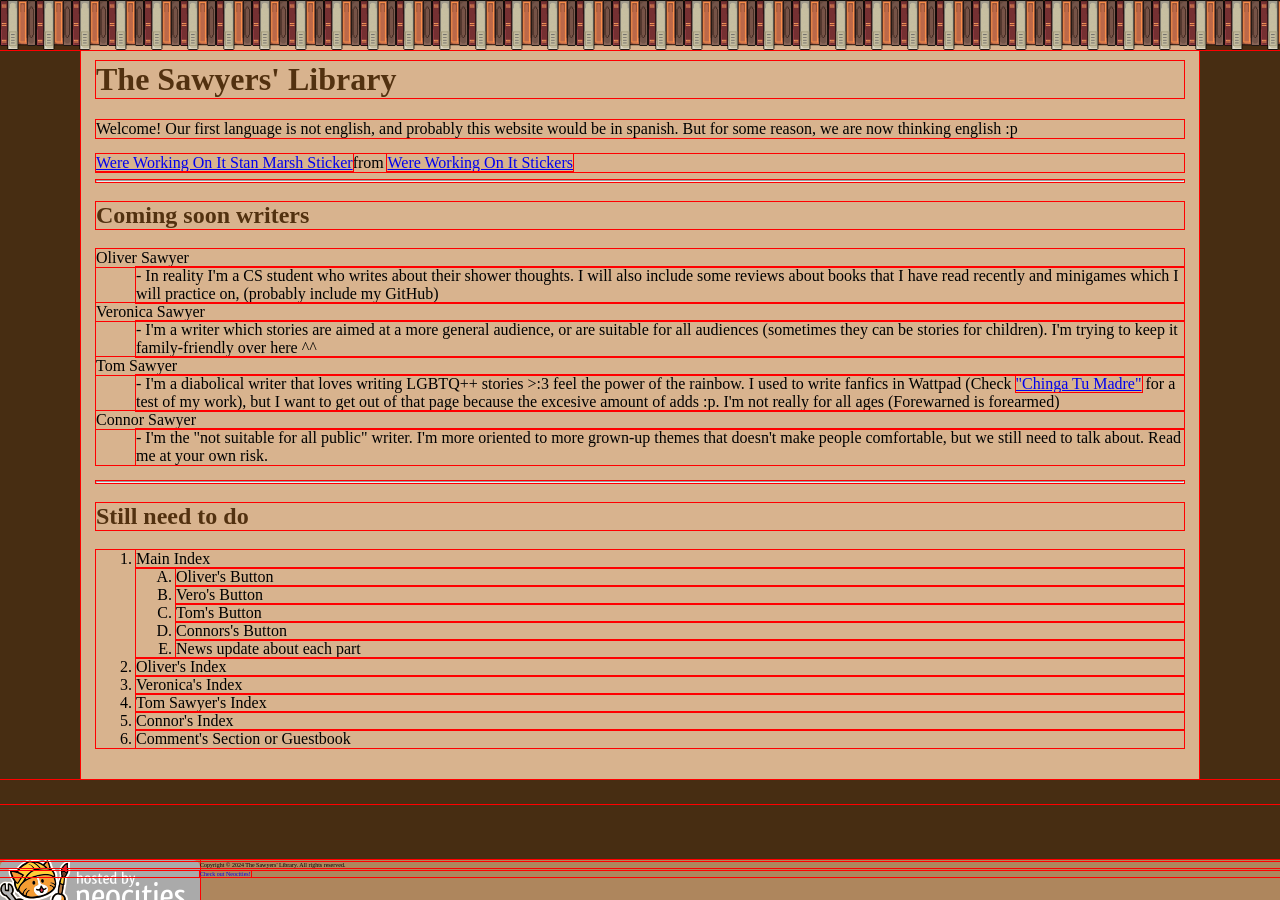
==== index.html @ 704d16b4 "Move index out of the folder" ====
<!DOCTYPE html>
<html lang ="es">
  <head>
    <meta charset="utf-8">
    <title>The Sawyers' Library</title>
    <link rel="stylesheet" href="/css/main.css">
  </head>
  <body>

    <header></header>
    
    <div class="page-body">
      <h1>The Sawyers' Library</h1>
      <p title="aca hablamos español">Welcome! Our first language is not english, and probably this website would be in spanish. But for some reason, we are now thinking english :p</p>
      
      <div class="tenor-gif-embed" data-postid="21568854" data-share-method="host" data-aspect-ratio="1" data-width="50%"><a href="https://tenor.com/view/were-working-on-it-stan-marsh-south-park-clubhouses-s2e12-gif-21568854">Were Working On It Stan Marsh Sticker</a>from <a href="https://tenor.com/search/were+working+on+it-stickers">Were Working On It Stickers</a></div> <script type="text/javascript" async src="https://tenor.com/embed.js"></script>
        
      <hr>
      <h2>Coming soon writers</h2>
      <dl>
        <dt>Oliver Sawyer</dt>
          <dd>- In reality I'm a CS student who writes about their shower thoughts. I will also include some reviews about books that I have read recently and minigames which I will practice on, (probably include my GitHub)</dd>
        <dt>Veronica Sawyer</dt>
          <dd>- I'm a writer which stories are aimed at a more general audience, or are suitable for all audiences (sometimes they can be stories for children). I'm trying to keep it family-friendly over here ^^</dd>
        <dt>Tom Sawyer</dt>
          <dd>- I'm a diabolical writer that loves writing LGBTQ++ stories >:3 feel the power of the rainbow. I used to write fanfics in Wattpad (Check <a href="https://www.wattpad.com/story/328885351-chinga-tu-madre-darkar-x-negas">
  "Chinga Tu Madre"</a> for a test of my work), but I want to get out of that page because the excesive amount of adds :p. I'm not really for all ages (Forewarned is forearmed)</dd>
        <dt>Connor Sawyer</dt>
          <dd>- I'm the "not suitable for all public" writer. I'm more oriented to more grown-up themes that doesn't make people comfortable, but we still need to talk about. Read me at your own risk.</dd>
      </dl>
      
      <hr>
      
      <h2>Still need to do</h2>
      <ol type = "1">
        <li>Main Index</li>
          <ol type = "A">
            <li>Oliver's Button</li>
            <li>Vero's Button</li>
            <li>Tom's Button</li>
            <li>Connors's Button</li>
            <li>News update about each part</li>
          </ol>
        <li>Oliver's Index</li>
        <li>Veronica's Index</li>
        <li>Tom Sawyer's Index</li>
        <li>Connor's Index</li>
        <li>Comment's Section or Guestbook</li>
      </ol>
    </div>
    <div class="footer">
      <img src="img/neocities.png" style="float: left;">
      <p>Copyright © 2024 The Sawyers' Library. All rights reserved.</p>
      <p><a href="http://neocities.org">
      Check out Neocities!</a></p>
      </div>
  </body>
</html>
---- css/main.css ----
* { /*visual help to know where elements limits are*/
  outline: 1px solid red; 
}

html{
  margin: 0;
  padding: 0;
}
header {
  background-image: url("../img/banner-top.png"); /* Books banner */
  background-repeat: repeat-x;
  background-size: auto 50px;
  background-position: top left;

  position: fixed;
  top: 0;
  left: 0;
  width: 100%;
  height: 50px;
  z-index: 2; /*It has to be on top of the body*/
}

div{
  display: block;
}
body {
  background-color: #472d12;
  color: black;
  font-family: Verdana;
  margin: 0;
  padding: 0;
}

h1, h2, h3, h4, h5, h6 {
  color: #523110;
  font-family: 'Lucida Handwriting', Lucida, cursive;
}

.page-body {
  background-color: #d8b38e;
  width: 85%;
  margin: 25px auto;   
  position: relative;
  top: 0px;
  z-index: 1;
  padding: 15px;
  bottom: 150px;
} 
.footer {
  background-color: #ae865d;
  position: fixed;
  bottom: 0;
  width: 100%;
  height: 40px; 
  z-index: 67;
  font-size: 15%;
  /*must be smaller than the try div, and must be at the bottom of the page*/

}
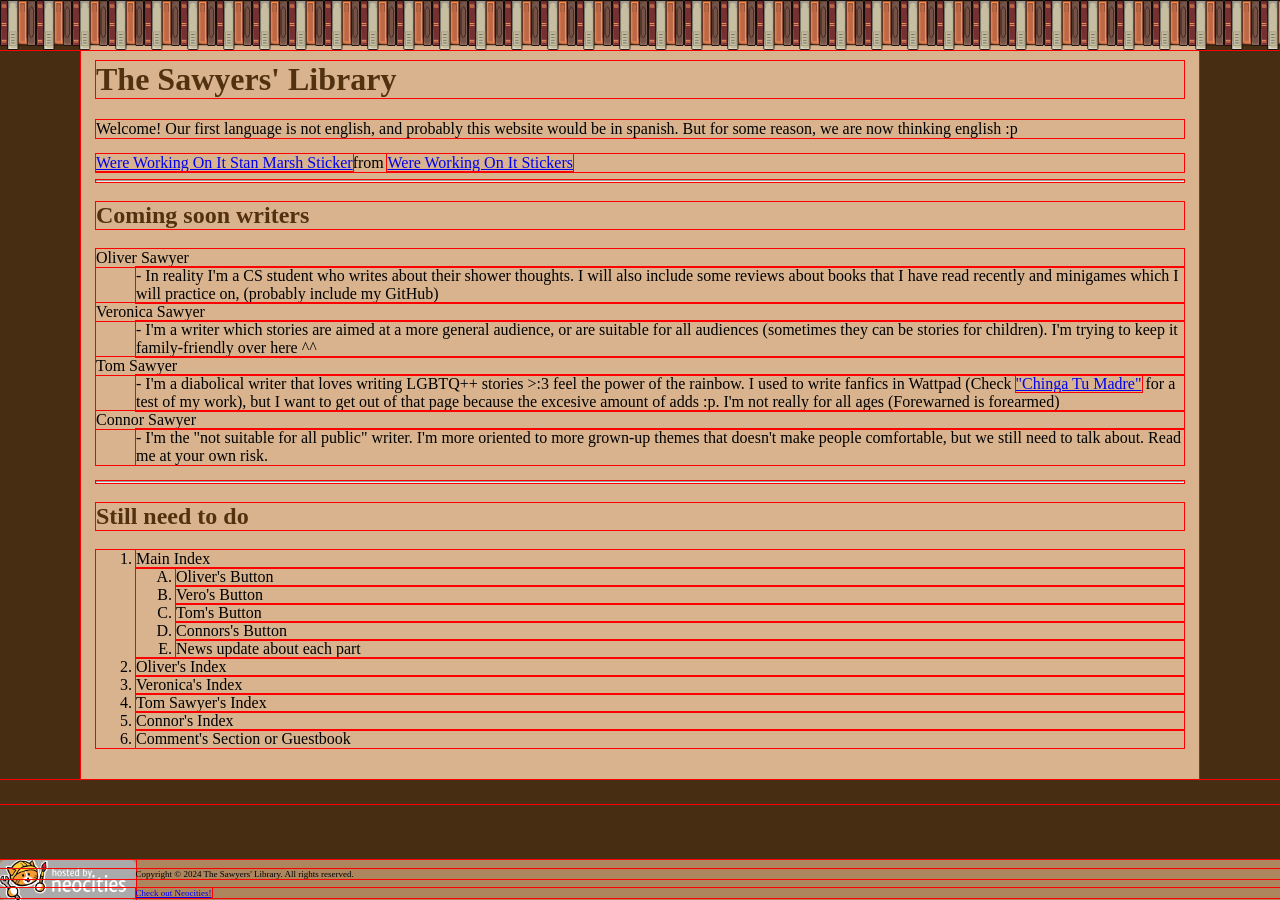
==== commit cdf94d9e: "Modified the top banner to cover some pixels" ====
--- a/index.html
+++ b/index.html
@@ -7,8 +7,11 @@
   </head>
   <body>
 
+    <!-- Header Background -->
+    <div class="header-bg"></div> 
     <header></header>
     
+    <!-- Page Body -->
     <div class="page-body">
       <h1>The Sawyers' Library</h1>
       <p title="aca hablamos español">Welcome! Our first language is not english, and probably this website would be in spanish. But for some reason, we are now thinking english :p</p>
@@ -48,8 +51,10 @@
         <li>Comment's Section or Guestbook</li>
       </ol>
     </div>
+
+    <!-- Footer -->
     <div class="footer">
-      <img src="img/neocities.png" style="float: left;">
+      <img src="img/neocities.png" alt="Neocities Logo">
       <p>Copyright © 2024 The Sawyers' Library. All rights reserved.</p>
       <p><a href="http://neocities.org">
       Check out Neocities!</a></p>
--- a/css/main.css
+++ b/css/main.css
@@ -17,7 +17,18 @@
   left: 0;
   width: 100%;
   height: 50px;
-  z-index: 2; /*It has to be on top of the body*/
+  z-index: 5; /*It has to be on top of the body*/
+}
+
+/* Small strip to cover free bits that shouldn't be seen*/
+.header-bg {
+  position: fixed;
+  top: 0;
+  left: 0;
+  width: 100%;
+  height: 20px;          
+  background-color: #472d12;
+  z-index: 5;
 }
 
 div{
@@ -53,7 +64,13 @@
   width: 100%;
   height: 40px; 
   z-index: 67;
-  font-size: 15%;
+  font-size: 9px;
   /*must be smaller than the try div, and must be at the bottom of the page*/
+}
 
+.footer img {
+  height: 100%;
+  width: auto;
+  object-fit: contain;
+  float: left;
 }
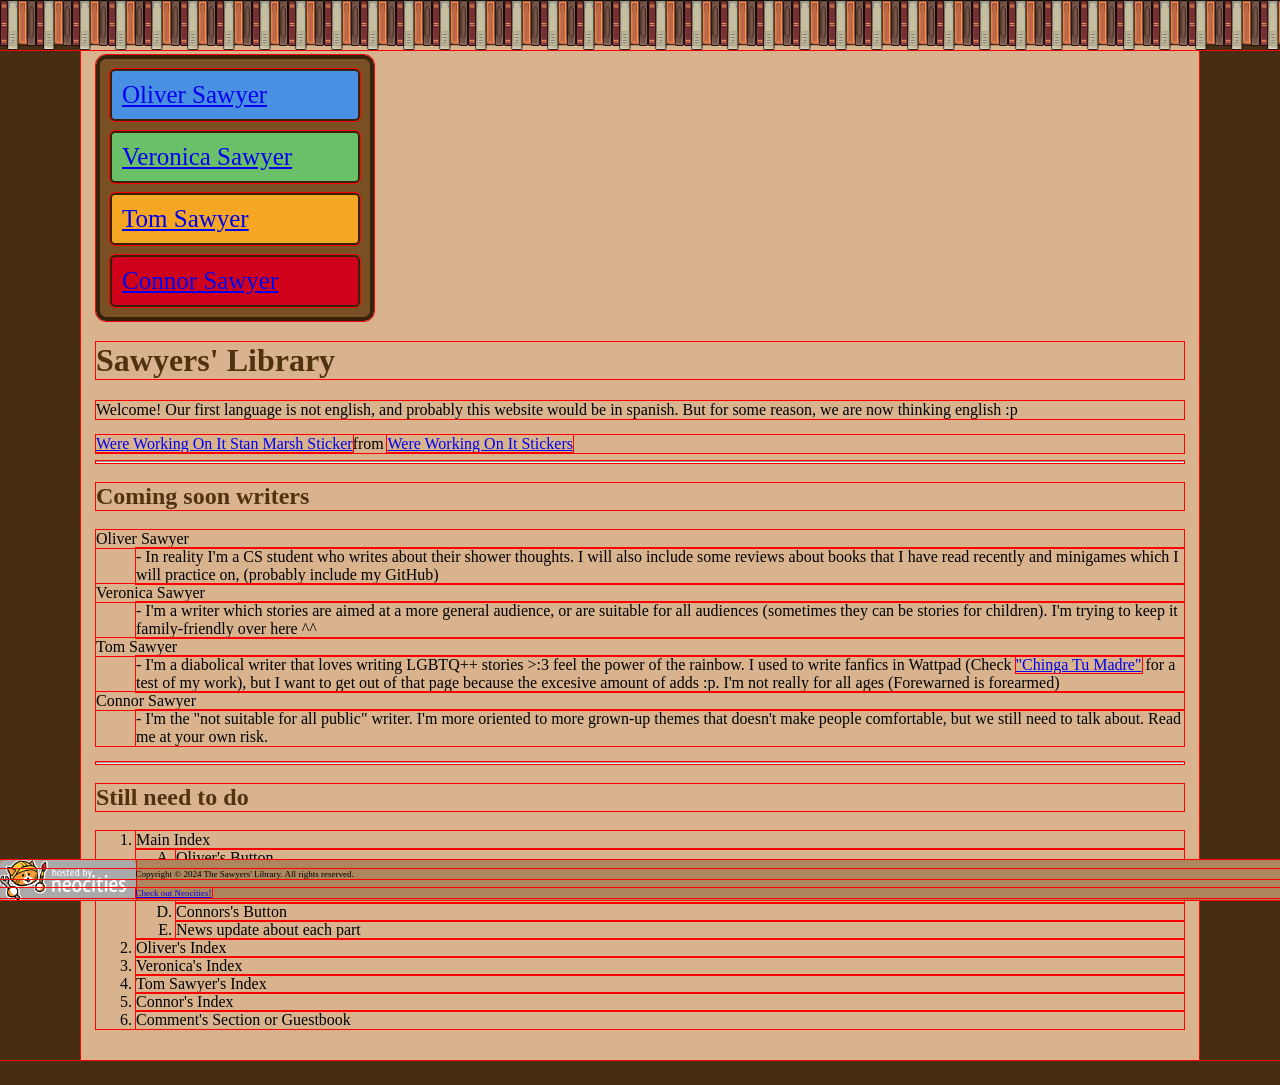
==== commit 998a6c94: "Add side menu for writers" ====
--- a/index.html
+++ b/index.html
@@ -2,7 +2,7 @@
 <html lang ="es">
   <head>
     <meta charset="utf-8">
-    <title>The Sawyers' Library</title>
+    <title>Sawyers' Library</title>
     <link rel="stylesheet" href="/css/main.css">
   </head>
   <body>
@@ -13,7 +13,15 @@
     
     <!-- Page Body -->
     <div class="page-body">
-      <h1>The Sawyers' Library</h1>
+      <nav class="side-menu">
+        <a class = "oliver" href="#oliver">Oliver Sawyer</a>
+        <a class = "veronica" href="#veronica">Veronica Sawyer</a>
+        <a class = "tom" href="#tom">Tom Sawyer</a>
+        <a class = "connor" href="#connor">Connor Sawyer</a>
+      </nav>
+
+      <h1>Sawyers' Library</h1>
+      
       <p title="aca hablamos español">Welcome! Our first language is not english, and probably this website would be in spanish. But for some reason, we are now thinking english :p</p>
       
       <div class="tenor-gif-embed" data-postid="21568854" data-share-method="host" data-aspect-ratio="1" data-width="50%"><a href="https://tenor.com/view/were-working-on-it-stan-marsh-south-park-clubhouses-s2e12-gif-21568854">Were Working On It Stan Marsh Sticker</a>from <a href="https://tenor.com/search/were+working+on+it-stickers">Were Working On It Stickers</a></div> <script type="text/javascript" async src="https://tenor.com/embed.js"></script>
--- a/css/main.css
+++ b/css/main.css
@@ -55,8 +55,46 @@
   top: 0px;
   z-index: 1;
   padding: 15px;
+  padding-top: 30px;
   bottom: 150px;
-} 
+}
+
+.side-menu {
+  border: 4px solid #36210d;
+  border-radius: 10px;
+  width: 250px;
+  background-color: #794f24;
+  padding: 10px;
+  font-size: 25px;
+  
+  display: flex;
+  flex-direction: column;
+  gap: 10px;
+}
+
+.side-menu a {
+  border: 2px solid #36210d;
+  border-radius: 5px;
+  padding: 10px;
+}
+
+
+.oliver {
+  background-color: #4a90e2;
+}
+
+.veronica {
+  background-color: #6abf69;
+}
+
+.tom {
+  background-color: #f5a623;
+}
+
+.connor {
+  background-color: #d0021b;
+}
+
 .footer {
   background-color: #ae865d;
   position: fixed;
